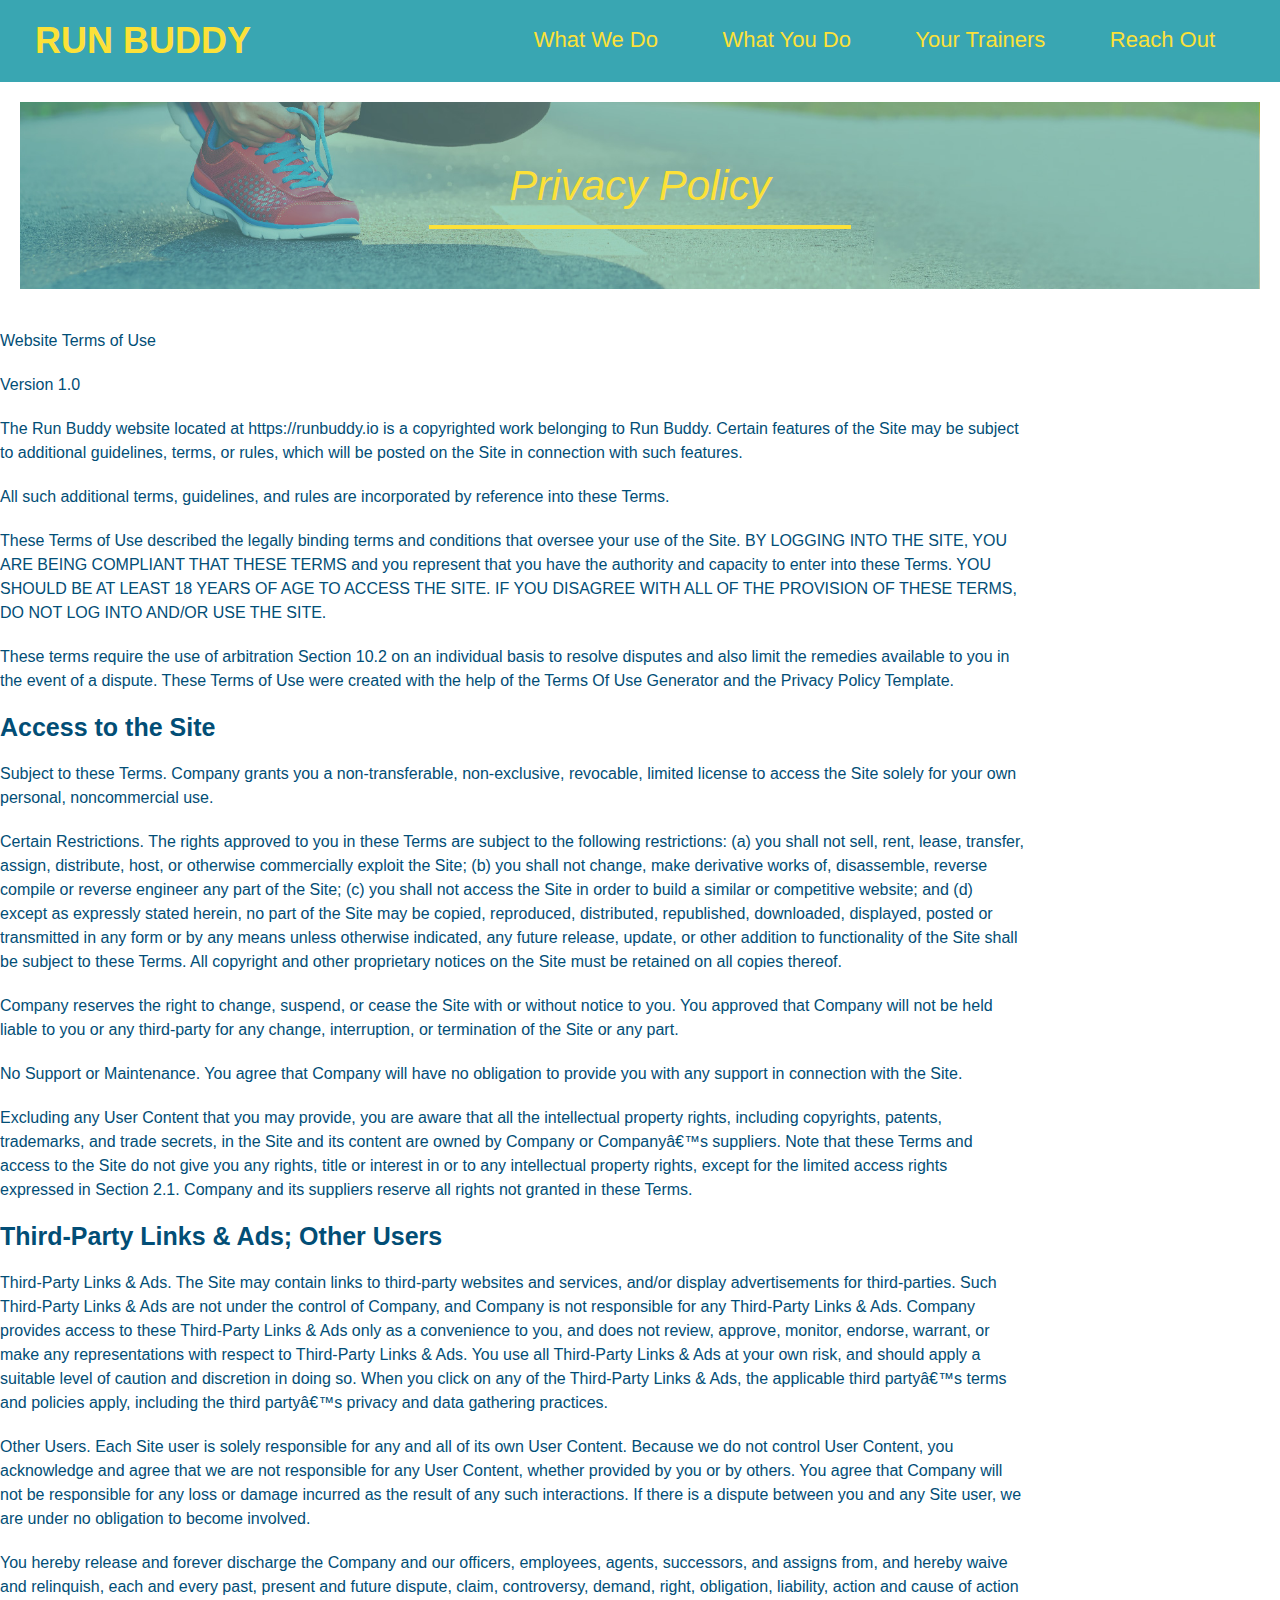
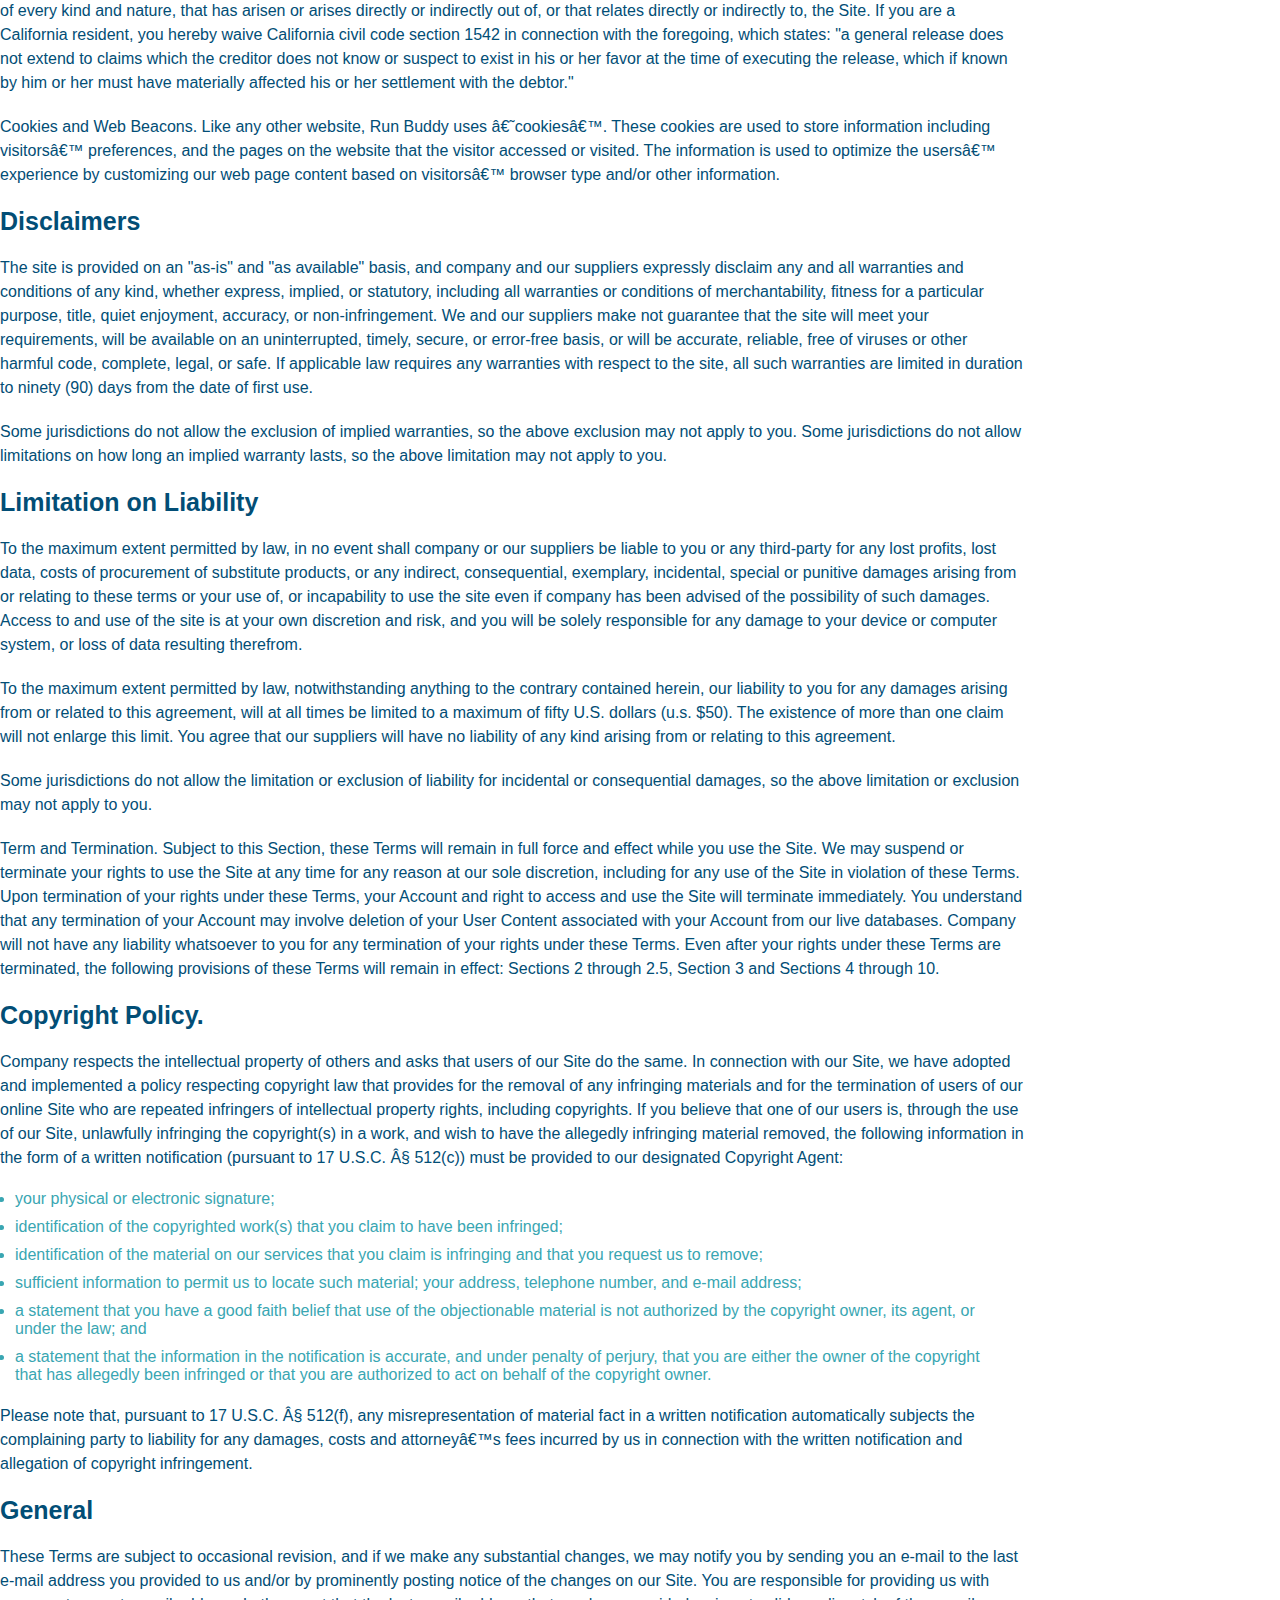
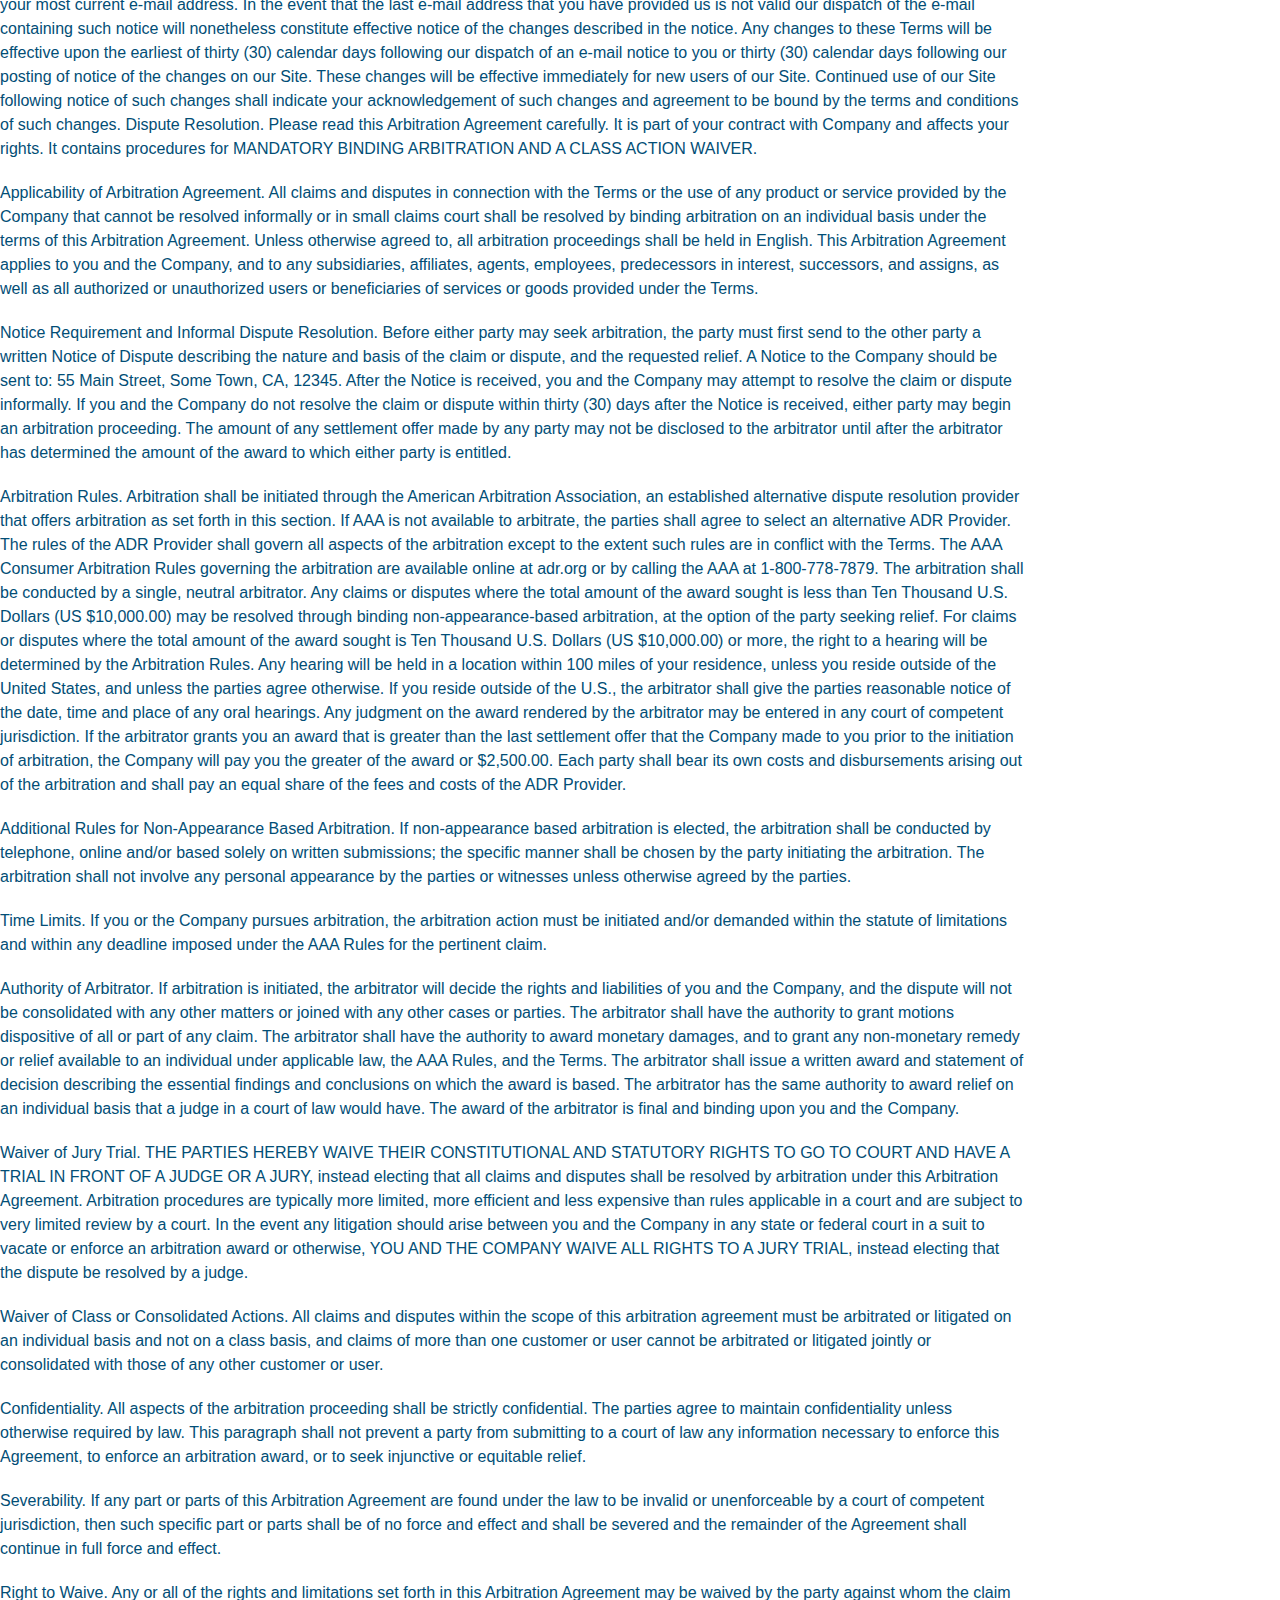
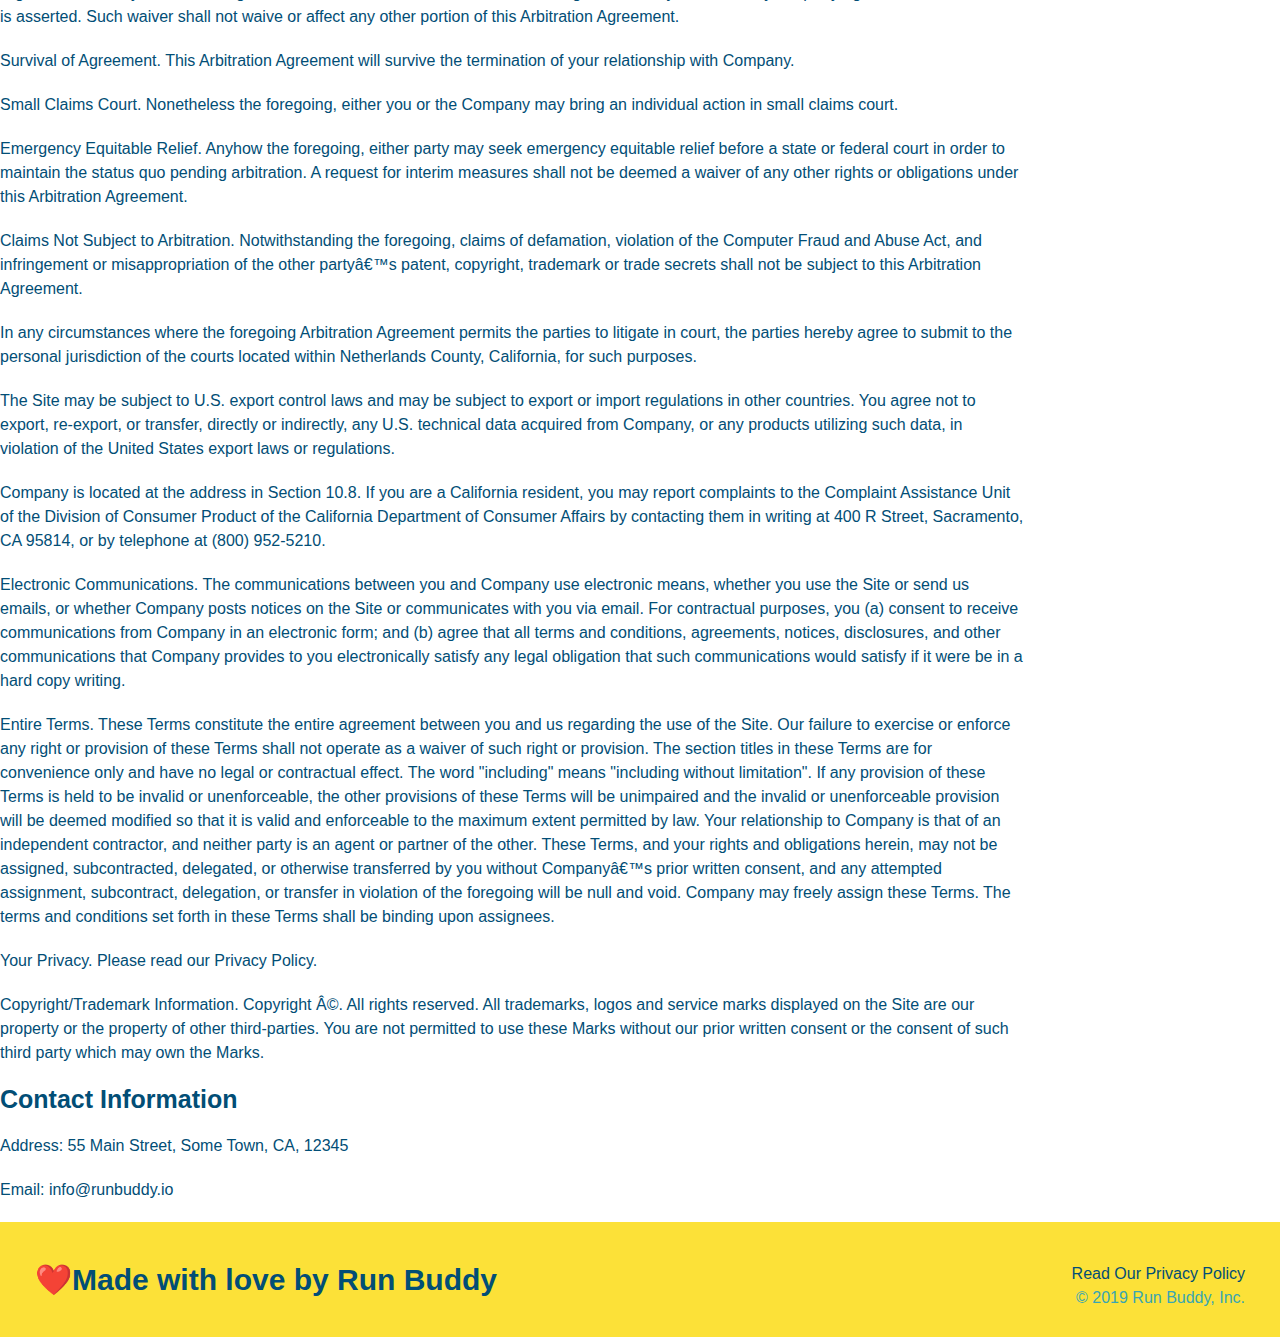
==== privacy-policy.html @ 135c57b8 "final ch 1 homework" ====
<!DOCTYPE html>
<html lang=en>
    <head>
        <meta charset="UTF-8" />
        <title>Privacy Policy - Run Buddy</title>
        <link rel="stylesheet" href="./assets/css/style.css" />
        <link rel="stylesheet" href="./assets/css/secondary-styles.css" />
    </head>
    <body>
    <!-- navigation -->
    <header>
        <h1>
            <a href="/">RUN BUDDY</a>
        </h1>
        <nav>
            <!-- Unordered list element -->  
            <ul>
                <li>
                    <!-- Anchor element -->
                    <a href="./index.html#what-we-do">What We Do</a>
                </li>
                <li>
                    <a href="./index.html#what-you-do">What You Do</a>
                </li>
                <li>
                    <a href="./index.html#your-trainers">Your Trainers</a>
                </li>
                <li>
                    <a href="./index.html#reach-out">Reach Out</a>
                </li>
            </ul>      
        </nav>
    </header>
    <section class="hero hero-secondary">
        <h2 class="page-title">
            Privacy Policy
        </h2>
    </section>
        <article class= "secondary-content">
              <p>
                Website Terms of Use
              </p>
        
              <p>
                Version 1.0
              </p>
        
              <p>
                The Run Buddy website located at https://runbuddy.io is a copyrighted work belonging to Run Buddy. Certain
                features of the Site may be subject to additional guidelines, terms, or rules, which will be posted on the Site
                in connection with such features.
              </p>
        
              <p>
                All such additional terms, guidelines, and rules are incorporated by reference into these Terms.
              </p>
        
              <p>
                These Terms of Use described the legally binding terms and conditions that oversee your use of the Site. BY
                LOGGING INTO THE SITE, YOU ARE BEING COMPLIANT THAT THESE TERMS and you represent that you have the authority
                and capacity to enter into these Terms. YOU SHOULD BE AT LEAST 18 YEARS OF AGE TO ACCESS THE SITE. IF YOU
                DISAGREE WITH ALL OF THE PROVISION OF THESE TERMS, DO NOT LOG INTO AND/OR USE THE SITE.
              </p>
        
              <p>
                These terms require the use of arbitration Section 10.2 on an individual basis to resolve disputes and also
                limit the remedies available to you in the event of a dispute. These Terms of Use were created with the help of
                the Terms Of Use Generator and the Privacy Policy Template.
              </p>
        
              <h3>
                Access to the Site
              </h3>
        
              <p>
                Subject to these Terms. Company grants you a non-transferable, non-exclusive, revocable, limited license to
                access the Site solely for your own personal, noncommercial use.
              </p>
        
              <p>
                Certain Restrictions. The rights approved to you in these Terms are subject to the following restrictions: (a)
                you shall not sell, rent, lease, transfer, assign, distribute, host, or otherwise commercially exploit the Site;
                (b) you shall not change, make derivative works of, disassemble, reverse compile or reverse engineer any part of
                the Site; (c) you shall not access the Site in order to build a similar or competitive website; and (d) except
                as expressly stated herein, no part of the Site may be copied, reproduced, distributed, republished, downloaded,
                displayed, posted or transmitted in any form or by any means unless otherwise indicated, any future release,
                update, or other addition to functionality of the Site shall be subject to these Terms. All copyright and other
                proprietary notices on the Site must be retained on all copies thereof.
              </p>
        
              <p>
                Company reserves the right to change, suspend, or cease the Site with or without notice to you. You approved
                that Company will not be held liable to you or any third-party for any change, interruption, or termination of
                the Site or any part.
              </p>
        
              <p>
                No Support or Maintenance. You agree that Company will have no obligation to provide you with any support in
                connection with the Site.
              </p>
        
              <p>
                Excluding any User Content that you may provide, you are aware that all the intellectual property rights,
                including copyrights, patents, trademarks, and trade secrets, in the Site and its content are owned by Company
                or Companyâ€™s suppliers. Note that these Terms and access to the Site do not give you any rights, title or
                interest in or to any intellectual property rights, except for the limited access rights expressed in Section
                2.1. Company and its suppliers reserve all rights not granted in these Terms.
              </p>
        
              <h3>
                Third-Party Links & Ads; Other Users
              </h3>
        
              <p>
                Third-Party Links & Ads. The Site may contain links to third-party websites and services, and/or display
                advertisements for third-parties. Such Third-Party Links & Ads are not under the control of Company, and Company
                is not responsible for any Third-Party Links & Ads. Company provides access to these Third-Party Links & Ads
                only as a convenience to you, and does not review, approve, monitor, endorse, warrant, or make any
                representations with respect to Third-Party Links & Ads. You use all Third-Party Links & Ads at your own risk,
                and should apply a suitable level of caution and discretion in doing so. When you click on any of the
                Third-Party Links & Ads, the applicable third partyâ€™s terms and policies apply, including the third partyâ€™s
                privacy and data gathering practices.
              </p>
        
              <p>
                Other Users. Each Site user is solely responsible for any and all of its own User Content. Because we do not
                control User Content, you acknowledge and agree that we are not responsible for any User Content, whether
                provided by you or by others. You agree that Company will not be responsible for any loss or damage incurred as
                the result of any such interactions. If there is a dispute between you and any Site user, we are under no
                obligation to become involved.
              </p>
        
              <p>
                You hereby release and forever discharge the Company and our officers, employees, agents, successors, and
                assigns from, and hereby waive and relinquish, each and every past, present and future dispute, claim,
                controversy, demand, right, obligation, liability, action and cause of action of every kind and nature, that has
                arisen or arises directly or indirectly out of, or that relates directly or indirectly to, the Site. If you are
                a California resident, you hereby waive California civil code section 1542 in connection with the foregoing,
                which states: "a general release does not extend to claims which the creditor does not know or suspect to exist
                in his or her favor at the time of executing the release, which if known by him or her must have materially
                affected his or her settlement with the debtor."
              </p>
        
              <p>
                Cookies and Web Beacons. Like any other website, Run Buddy uses â€˜cookiesâ€™. These cookies are used to store
                information including visitorsâ€™ preferences, and the pages on the website that the visitor accessed or visited.
                The information is used to optimize the usersâ€™ experience by customizing our web page content based on visitorsâ€™
                browser type and/or other information.
              </p>
        
              <h3>
                Disclaimers
              </h3>
        
              <p>
                The site is provided on an "as-is" and "as available" basis, and company and our suppliers expressly disclaim
                any and all warranties and conditions of any kind, whether express, implied, or statutory, including all
                warranties or conditions of merchantability, fitness for a particular purpose, title, quiet enjoyment, accuracy,
                or non-infringement. We and our suppliers make not guarantee that the site will meet your requirements, will be
                available on an uninterrupted, timely, secure, or error-free basis, or will be accurate, reliable, free of
                viruses or other harmful code, complete, legal, or safe. If applicable law requires any warranties with respect
                to the site, all such warranties are limited in duration to ninety (90) days from the date of first use.
              </p>
        
              <p>
                Some jurisdictions do not allow the exclusion of implied warranties, so the above exclusion may not apply to
                you. Some jurisdictions do not allow limitations on how long an implied warranty lasts, so the above limitation
                may not apply to you.
              </p>
        
              <h3>
                Limitation on Liability
              </h3>
        
              <p>
                To the maximum extent permitted by law, in no event shall company or our suppliers be liable to you or any
                third-party for any lost profits, lost data, costs of procurement of substitute products, or any indirect,
                consequential, exemplary, incidental, special or punitive damages arising from or relating to these terms or
                your use of, or incapability to use the site even if company has been advised of the possibility of such
                damages. Access to and use of the site is at your own discretion and risk, and you will be solely responsible
                for any damage to your device or computer system, or loss of data resulting therefrom.
              </p>
        
              <p>
                To the maximum extent permitted by law, notwithstanding anything to the contrary contained herein, our liability
                to you for any damages arising from or related to this agreement, will at all times be limited to a maximum of
                fifty U.S. dollars (u.s. $50). The existence of more than one claim will not enlarge this limit. You agree that
                our suppliers will have no liability of any kind arising from or relating to this agreement.
              </p>
        
              <p>
                Some jurisdictions do not allow the limitation or exclusion of liability for incidental or consequential
                damages, so the above limitation or exclusion may not apply to you.
              </p>
        
              <p>
                Term and Termination. Subject to this Section, these Terms will remain in full force and effect while you use
                the Site. We may suspend or terminate your rights to use the Site at any time for any reason at our sole
                discretion, including for any use of the Site in violation of these Terms. Upon termination of your rights under
                these Terms, your Account and right to access and use the Site will terminate immediately. You understand that
                any termination of your Account may involve deletion of your User Content associated with your Account from our
                live databases. Company will not have any liability whatsoever to you for any termination of your rights under
                these Terms. Even after your rights under these Terms are terminated, the following provisions of these Terms
                will remain in effect: Sections 2 through 2.5, Section 3 and Sections 4 through 10.
              </p>
        
              <h3>
                Copyright Policy.
              </h3>
        
              <p>
                Company respects the intellectual property of others and asks that users of our Site do the same. In connection
                with our Site, we have adopted and implemented a policy respecting copyright law that provides for the removal
                of any infringing materials and for the termination of users of our online Site who are repeated infringers of
                intellectual property rights, including copyrights. If you believe that one of our users is, through the use of
                our Site, unlawfully infringing the copyright(s) in a work, and wish to have the allegedly infringing material
                removed, the following information in the form of a written notification (pursuant to 17 U.S.C. Â§ 512(c)) must
                be provided to our designated Copyright Agent:
              </p>
        
              <ul>
                <li>
                  your physical or electronic signature;
                </li>
                <li>
                  identification of the copyrighted work(s) that you claim to have been infringed;
                </li>
                <li>
                  identification of the material on our services that you claim is infringing and that you request us to remove;
                </li>
                <li>
                  sufficient information to permit us to locate such material; your address, telephone number, and e-mail
                  address;
                </li>
                <li>
                  a statement that you have a good faith belief that use of the objectionable material is not authorized by the
                  copyright owner, its agent, or under the law; and
                </li>
                <li>
                  a statement that the information in the notification is accurate, and under penalty of perjury, that you are
                  either the owner of the copyright that has allegedly been infringed or that you are authorized to act on
                  behalf of the copyright owner.
                </li>
              </ul>
        
              <p>
                Please note that, pursuant to 17 U.S.C. Â§ 512(f), any misrepresentation of material fact in a written
                notification automatically subjects the complaining party to liability for any damages, costs and attorneyâ€™s
                fees incurred by us in connection with the written notification and allegation of copyright infringement.
              </p>
        
              <h3>
                General
              </h3>
        
              <p>
                These Terms are subject to occasional revision, and if we make any substantial changes, we may notify you by
                sending you an e-mail to the last e-mail address you provided to us and/or by prominently posting notice of the
                changes on our Site. You are responsible for providing us with your most current e-mail address. In the event
                that the last e-mail address that you have provided us is not valid our dispatch of the e-mail containing such
                notice will nonetheless constitute effective notice of the changes described in the notice. Any changes to these
                Terms will be effective upon the earliest of thirty (30) calendar days following our dispatch of an e-mail
                notice to you or thirty (30) calendar days following our posting of notice of the changes on our Site. These
                changes will be effective immediately for new users of our Site. Continued use of our Site following notice of
                such changes shall indicate your acknowledgement of such changes and agreement to be bound by the terms and
                conditions of such changes. Dispute Resolution. Please read this Arbitration Agreement carefully. It is part of
                your contract with Company and affects your rights. It contains procedures for MANDATORY BINDING ARBITRATION AND
                A CLASS ACTION WAIVER.
              </p>
        
              <p>
                Applicability of Arbitration Agreement. All claims and disputes in connection with the Terms or the use of any
                product or service provided by the Company that cannot be resolved informally or in small claims court shall be
                resolved by binding arbitration on an individual basis under the terms of this Arbitration Agreement. Unless
                otherwise agreed to, all arbitration proceedings shall be held in English. This Arbitration Agreement applies to
                you and the Company, and to any subsidiaries, affiliates, agents, employees, predecessors in interest,
                successors, and assigns, as well as all authorized or unauthorized users or beneficiaries of services or goods
                provided under the Terms.
              </p>
        
              <p>
                Notice Requirement and Informal Dispute Resolution. Before either party may seek arbitration, the party must
                first send to the other party a written Notice of Dispute describing the nature and basis of the claim or
                dispute, and the requested relief. A Notice to the Company should be sent to: 55 Main Street, Some Town, CA,
                12345. After the Notice is received, you and the Company may attempt to resolve the claim or dispute informally.
                If you and the Company do not resolve the claim or dispute within thirty (30) days after the Notice is received,
                either party may begin an arbitration proceeding. The amount of any settlement offer made by any party may not
                be disclosed to the arbitrator until after the arbitrator has determined the amount of the award to which either
                party is entitled.
              </p>
        
              <p>
                Arbitration Rules. Arbitration shall be initiated through the American Arbitration Association, an established
                alternative dispute resolution provider that offers arbitration as set forth in this section. If AAA is not
                available to arbitrate, the parties shall agree to select an alternative ADR Provider. The rules of the ADR
                Provider shall govern all aspects of the arbitration except to the extent such rules are in conflict with the
                Terms. The AAA Consumer Arbitration Rules governing the arbitration are available online at adr.org or by
                calling the AAA at 1-800-778-7879. The arbitration shall be conducted by a single, neutral arbitrator. Any
                claims or disputes where the total amount of the award sought is less than Ten Thousand U.S. Dollars (US
                $10,000.00) may be resolved through binding non-appearance-based arbitration, at the option of the party seeking
                relief. For claims or disputes where the total amount of the award sought is Ten Thousand U.S. Dollars (US
                $10,000.00) or more, the right to a hearing will be determined by the Arbitration Rules. Any hearing will be
                held in a location within 100 miles of your residence, unless you reside outside of the United States, and
                unless the parties agree otherwise. If you reside outside of the U.S., the arbitrator shall give the parties
                reasonable notice of the date, time and place of any oral hearings. Any judgment on the award rendered by the
                arbitrator may be entered in any court of competent jurisdiction. If the arbitrator grants you an award that is
                greater than the last settlement offer that the Company made to you prior to the initiation of arbitration, the
                Company will pay you the greater of the award or $2,500.00. Each party shall bear its own costs and
                disbursements arising out of the arbitration and shall pay an equal share of the fees and costs of the ADR
                Provider.
              </p>
        
              <p>
                Additional Rules for Non-Appearance Based Arbitration. If non-appearance based arbitration is elected, the
                arbitration shall be conducted by telephone, online and/or based solely on written submissions; the specific
                manner shall be chosen by the party initiating the arbitration. The arbitration shall not involve any personal
                appearance by the parties or witnesses unless otherwise agreed by the parties.
              </p>
        
              <p>
                Time Limits. If you or the Company pursues arbitration, the arbitration action must be initiated and/or demanded
                within the statute of limitations and within any deadline imposed under the AAA Rules for the pertinent claim.
              </p>
        
              <p>
                Authority of Arbitrator. If arbitration is initiated, the arbitrator will decide the rights and liabilities of
                you and the Company, and the dispute will not be consolidated with any other matters or joined with any other
                cases or parties. The arbitrator shall have the authority to grant motions dispositive of all or part of any
                claim. The arbitrator shall have the authority to award monetary damages, and to grant any non-monetary remedy
                or relief available to an individual under applicable law, the AAA Rules, and the Terms. The arbitrator shall
                issue a written award and statement of decision describing the essential findings and conclusions on which the
                award is based. The arbitrator has the same authority to award relief on an individual basis that a judge in a
                court of law would have. The award of the arbitrator is final and binding upon you and the Company.
              </p>
        
              <p>
                Waiver of Jury Trial. THE PARTIES HEREBY WAIVE THEIR CONSTITUTIONAL AND STATUTORY RIGHTS TO GO TO COURT AND HAVE
                A TRIAL IN FRONT OF A JUDGE OR A JURY, instead electing that all claims and disputes shall be resolved by
                arbitration under this Arbitration Agreement. Arbitration procedures are typically more limited, more efficient
                and less expensive than rules applicable in a court and are subject to very limited review by a court. In the
                event any litigation should arise between you and the Company in any state or federal court in a suit to vacate
                or enforce an arbitration award or otherwise, YOU AND THE COMPANY WAIVE ALL RIGHTS TO A JURY TRIAL, instead
                electing that the dispute be resolved by a judge.
              </p>
        
              <p>
                Waiver of Class or Consolidated Actions. All claims and disputes within the scope of this arbitration agreement
                must be arbitrated or litigated on an individual basis and not on a class basis, and claims of more than one
                customer or user cannot be arbitrated or litigated jointly or consolidated with those of any other customer or
                user.
              </p>
        
              <p>
                Confidentiality. All aspects of the arbitration proceeding shall be strictly confidential. The parties agree to
                maintain confidentiality unless otherwise required by law. This paragraph shall not prevent a party from
                submitting to a court of law any information necessary to enforce this Agreement, to enforce an arbitration
                award, or to seek injunctive or equitable relief.
              </p>
        
              <p>
                Severability. If any part or parts of this Arbitration Agreement are found under the law to be invalid or
                unenforceable by a court of competent jurisdiction, then such specific part or parts shall be of no force and
                effect and shall be severed and the remainder of the Agreement shall continue in full force and effect.
              </p>
        
              <p>
                Right to Waive. Any or all of the rights and limitations set forth in this Arbitration Agreement may be waived
                by the party against whom the claim is asserted. Such waiver shall not waive or affect any other portion of this
                Arbitration Agreement.
              </p>
        
              <p>
                Survival of Agreement. This Arbitration Agreement will survive the termination of your relationship with
                Company.
              </p>
        
              <p>
                Small Claims Court. Nonetheless the foregoing, either you or the Company may bring an individual action in small
                claims court.
              </p>
        
              <p>
                Emergency Equitable Relief. Anyhow the foregoing, either party may seek emergency equitable relief before a
                state or federal court in order to maintain the status quo pending arbitration. A request for interim measures
                shall not be deemed a waiver of any other rights or obligations under this Arbitration Agreement.
              </p>
        
              <p>
                Claims Not Subject to Arbitration. Notwithstanding the foregoing, claims of defamation, violation of the
                Computer Fraud and Abuse Act, and infringement or misappropriation of the other partyâ€™s patent, copyright,
                trademark or trade secrets shall not be subject to this Arbitration Agreement.
              </p>
        
              <p>
                In any circumstances where the foregoing Arbitration Agreement permits the parties to litigate in court, the
                parties hereby agree to submit to the personal jurisdiction of the courts located within Netherlands County,
                California, for such purposes.
              </p>
        
              <p>
                The Site may be subject to U.S. export control laws and may be subject to export or import regulations in other
                countries. You agree not to export, re-export, or transfer, directly or indirectly, any U.S. technical data
                acquired from Company, or any products utilizing such data, in violation of the United States export laws or
                regulations.
              </p>
        
              <p>
                Company is located at the address in Section 10.8. If you are a California resident, you may report complaints
                to the Complaint Assistance Unit of the Division of Consumer Product of the California Department of Consumer
                Affairs by contacting them in writing at 400 R Street, Sacramento, CA 95814, or by telephone at (800) 952-5210.
              </p>
        
              <p>
                Electronic Communications. The communications between you and Company use electronic means, whether you use the
                Site or send us emails, or whether Company posts notices on the Site or communicates with you via email. For
                contractual purposes, you (a) consent to receive communications from Company in an electronic form; and (b)
                agree that all terms and conditions, agreements, notices, disclosures, and other communications that Company
                provides to you electronically satisfy any legal obligation that such communications would satisfy if it were be
                in a hard copy writing.
              </p>
        
              <p>
                Entire Terms. These Terms constitute the entire agreement between you and us regarding the use of the Site. Our
                failure to exercise or enforce any right or provision of these Terms shall not operate as a waiver of such right
                or provision. The section titles in these Terms are for convenience only and have no legal or contractual
                effect. The word "including" means "including without limitation". If any provision of these Terms is held to be
                invalid or unenforceable, the other provisions of these Terms will be unimpaired and the invalid or
                unenforceable provision will be deemed modified so that it is valid and enforceable to the maximum extent
                permitted by law. Your relationship to Company is that of an independent contractor, and neither party is an
                agent or partner of the other. These Terms, and your rights and obligations herein, may not be assigned,
                subcontracted, delegated, or otherwise transferred by you without Companyâ€™s prior written consent, and any
                attempted assignment, subcontract, delegation, or transfer in violation of the foregoing will be null and void.
                Company may freely assign these Terms. The terms and conditions set forth in these Terms shall be binding upon
                assignees.
              </p>
        
              <p>
                Your Privacy. Please read our Privacy Policy.
              </p>
        
              <p>
                Copyright/Trademark Information. Copyright Â©. All rights reserved. All trademarks, logos and service marks
                displayed on the Site are our property or the property of other third-parties. You are not permitted to use
                these Marks without our prior written consent or the consent of such third party which may own the Marks.
              </p>
        
              <h3>
                Contact Information
              </h3>
        
              <p>
                Address: 55 Main Street, Some Town, CA, 12345
              </p>
        
              <p>
                Email: info@runbuddy.io
              </p>
        
        </article>
        <!-- footer -->
        <footer>
            <h2> ❤️Made with love by Run Buddy </h2>
                <div>
                    <a>Read Our Privacy Policy</a><br />
                    &copy; 2019 Run Buddy, Inc.
                </div>
        </footer>
    </body>


</html>
---- assets/css/style.css ----
* {
    margin: 0;
    padding: 0;
    box-sizing: border-box;
}
body {
    /* wow look a css comment */
    color: #39a6b2;
    font-family: Helvetica, Arial, sans-serif;
}

/* styles for header*/
header {
    padding: 20px 35px;
    background-color: #39a6b2
}

/* styles for h1*/
header h1 {
    font-weight: bold;
    font-size: 36px;
    color: #fce138;
    margin: 0;
    display: inline;
}
/*styles for header h1 a*/
header a {
    text-decoration: none;
    color: #fce138;
}

/*styles for nav*/
header nav {
    float:right;
    margin: 7px 0;
}

/*styles for nav elements*/
header nav ul li {
    display: inline;
}

/*styles for nav a elements*/
header nav ul li a {
    margin: 0 30px;
    font-weight: lighter;
    font-size: 22px;
}
/*styles for footer*/
footer {
    background: #fce138;
    width: 100%;
    padding: 40px 35px;
}

/*styles for footer h2*/
footer h2 {
    display: inline;
    color: #024e76;
    font-size: 30px;
    margin: 0;
}

/*styles for footer div*/
footer div {
    float: right;
    line-height: 1.5;
    text-align: right;
}

/*styles for footer a*/
footer a {
    color: #024e76
}

/* styles for section */
section {
    padding: 60px;
}

/* Hero Style Start */
.hero {
    background-image: url("../images/hero-bg.jpg");
    height: 600px;
    background-size: cover;
    background-position: center;
    position: relative;
}

.hero-form {
    background-color: #fce138;
    padding: 20px;
    width: 500px;
    color: #024e76;
    border-style: solid;
    border-width: 3px;
    border-color: #024e76;
    position: absolute;
    bottom: 120px;
    right: 140px;
}

.hero-form h3 {
    font-size: 24px;
    margin: 0;
}

.hero-form p {
    margin: 5px 0 15px 0;
}

.form-input {
    border: 1px solid #024e76;
    display: block;
    padding: 7px 15px;
    font-size: 16px;
    color: #024e76;
    width: 100%;
    margin-bottom: 15px;
}

.hero-form label {
    margin: 0 5px;
}

.hero-form button {
    color: #fce138;
    background-color: #024e76;
    border: none;
    padding: 10px 20px;
    font-size: 16px;
}
/*Hero Style End */

/*Steppers Section Start*/
.section-title {
    font-size: 44px;
    color: #024e76;
    margin-bottom: 35px;
    padding: 0 100px 20px 100px;
    display: inline-block;
    border-bottom: 3px solid;
}

.primary-border {
    border-color: #fce138;
}

.secondary-border {
    border-color: #39a6b2;
}
/*What we do */
.intro {
    text-align: center;
}

.intro p {
    line-height: 1.7;
    color: #39a6b2;
    width: 80%;
    font-size: 20px;
    margin: 0 auto;
}

/*What you do */
.steps {
    text-align: center;
    background: #fce138;
}

.steps div {
    margin-bottom: 80px;
}

.steps img {
    width: 15%;
    margin:  10px 0;
}

.steps h3 {
    color: #024e76;
    font-size: 46px;
    margin-top: 10px;
}

.steps p {
    color: #39a6b2;
    font-size: 23px;
}

.steps span {
    font-size: 38px;
}

/* TRAINERS SECTION */
.trainers {
    text-align: center;
}

.trainer {
    width: 900px;
    margin: 0 auto 30px auto;
    background: #024e76;
    color: #fce138;
    overflow: auto;
}

.trainer img {
    width: 35%;
    float: left;
}

.trainer-bio {
    padding: 35px;
    float: left;
    width: 65%;
}

.text-left {
    text-align: left;
}

.text-right {
    text-align: right;
}

.trainer-bio h3 {
    font-size: 32px;
    margin-bottom: 8px;
}

.trainer-bio h4 {
    font-weight: lighter;
    font-size: 26px;
    margin-bottom: 25px;
}

.trainer-bio p {
    font-size: 17px;
    line-height: 1.3;
}
/* REACH OUT SECTION */
.contact {
    background: #024e76;
    text-align: center;
}

.contact h2 {
    color: #fce138;
}

.contact-info iframe {
    width: 400px;
    height: 400px;
}

.contact-info div {
    width: 410px;
    display: inline-block;
    vertical-align: top;
    text-align: left;
    margin: 30px 0 0 60px;
    color: white;
}

.contact-info h3 {
    color: #fce138;
    font-size: 32px;
}

.contact-info p {
    margin: 20px 0;
    line-height: 1.5;
    font-size: 20px;
    font-style: normal;
}

.contact-info a {
    color: #fce138;
}
/* REACH OUT FIN */
---- assets/css/secondary-styles.css ----
/* Privacy Policy */
.hero {
    margin: 20px;
    font-size: 20px;
    background-color: white;
    color: blue;
}
.hero-secondary {
    margin: 20px;
    font-size: 20px;
    background-color: black;
    color: red;
}

.hero {
    background-position: bottom;
    height: auto;
    text-align: center;
    margin-bottom: 40px;
}
/* page body elements */
.page-title {
    color: #fce138;
    display:inline-block;
    border-bottom: 4px solid #fce138;
    padding: 0 80px 15px 80px;
    font-weight: normal;
    font-size: 42px;
    font-style: italic;
}

.secondary-content {
    width: 80%;
    margin: center;
    color: #024e76;
}

.secondary-content h3 {
    font-size: 25px;
    margin: 20px 0 20px 0;
}

.secondary-content p {
    font-size: 16px;
    line-height: 1.5;
    margin: 20px 0 20px 0;
}

.secondary-content ul {
    margin: 15px 20px 20px 15px;
}

.secondary-content li {
    color: #39a6b2;
    margin: 10px 0 10px 0;
}
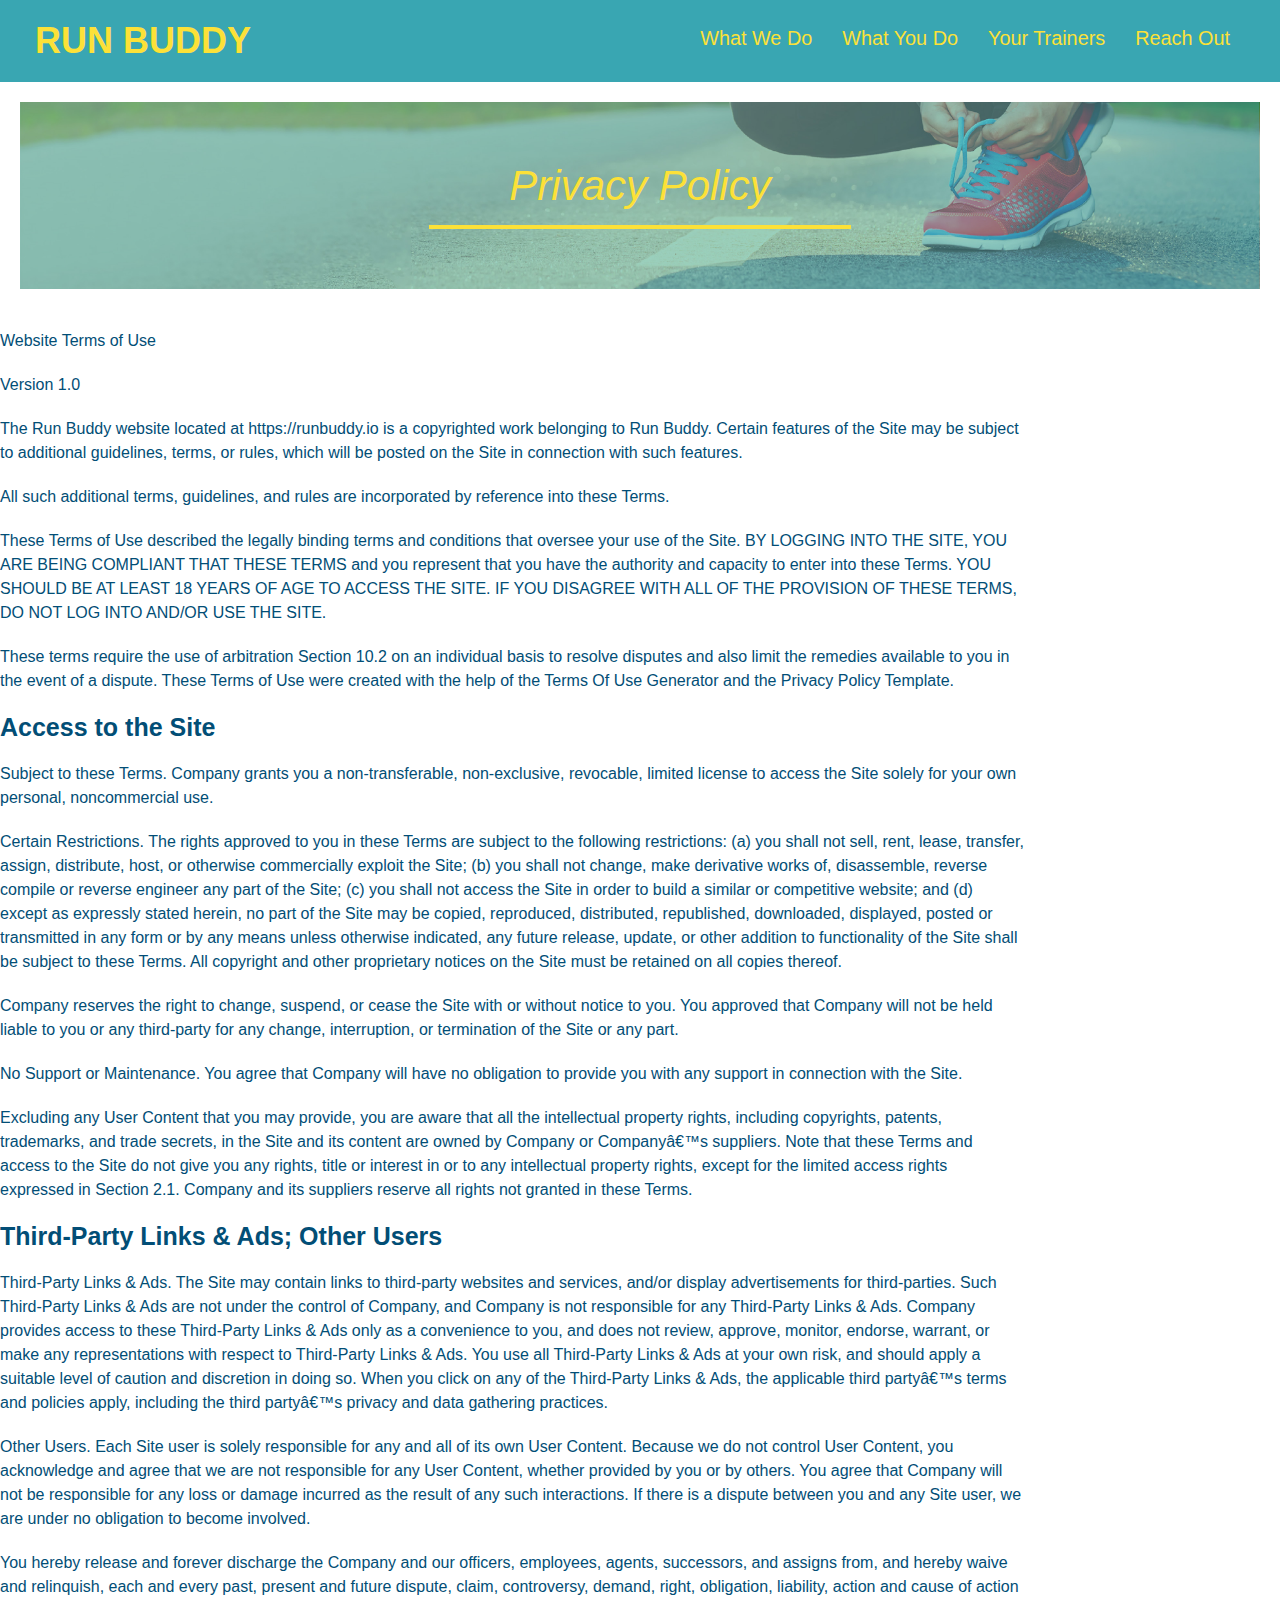
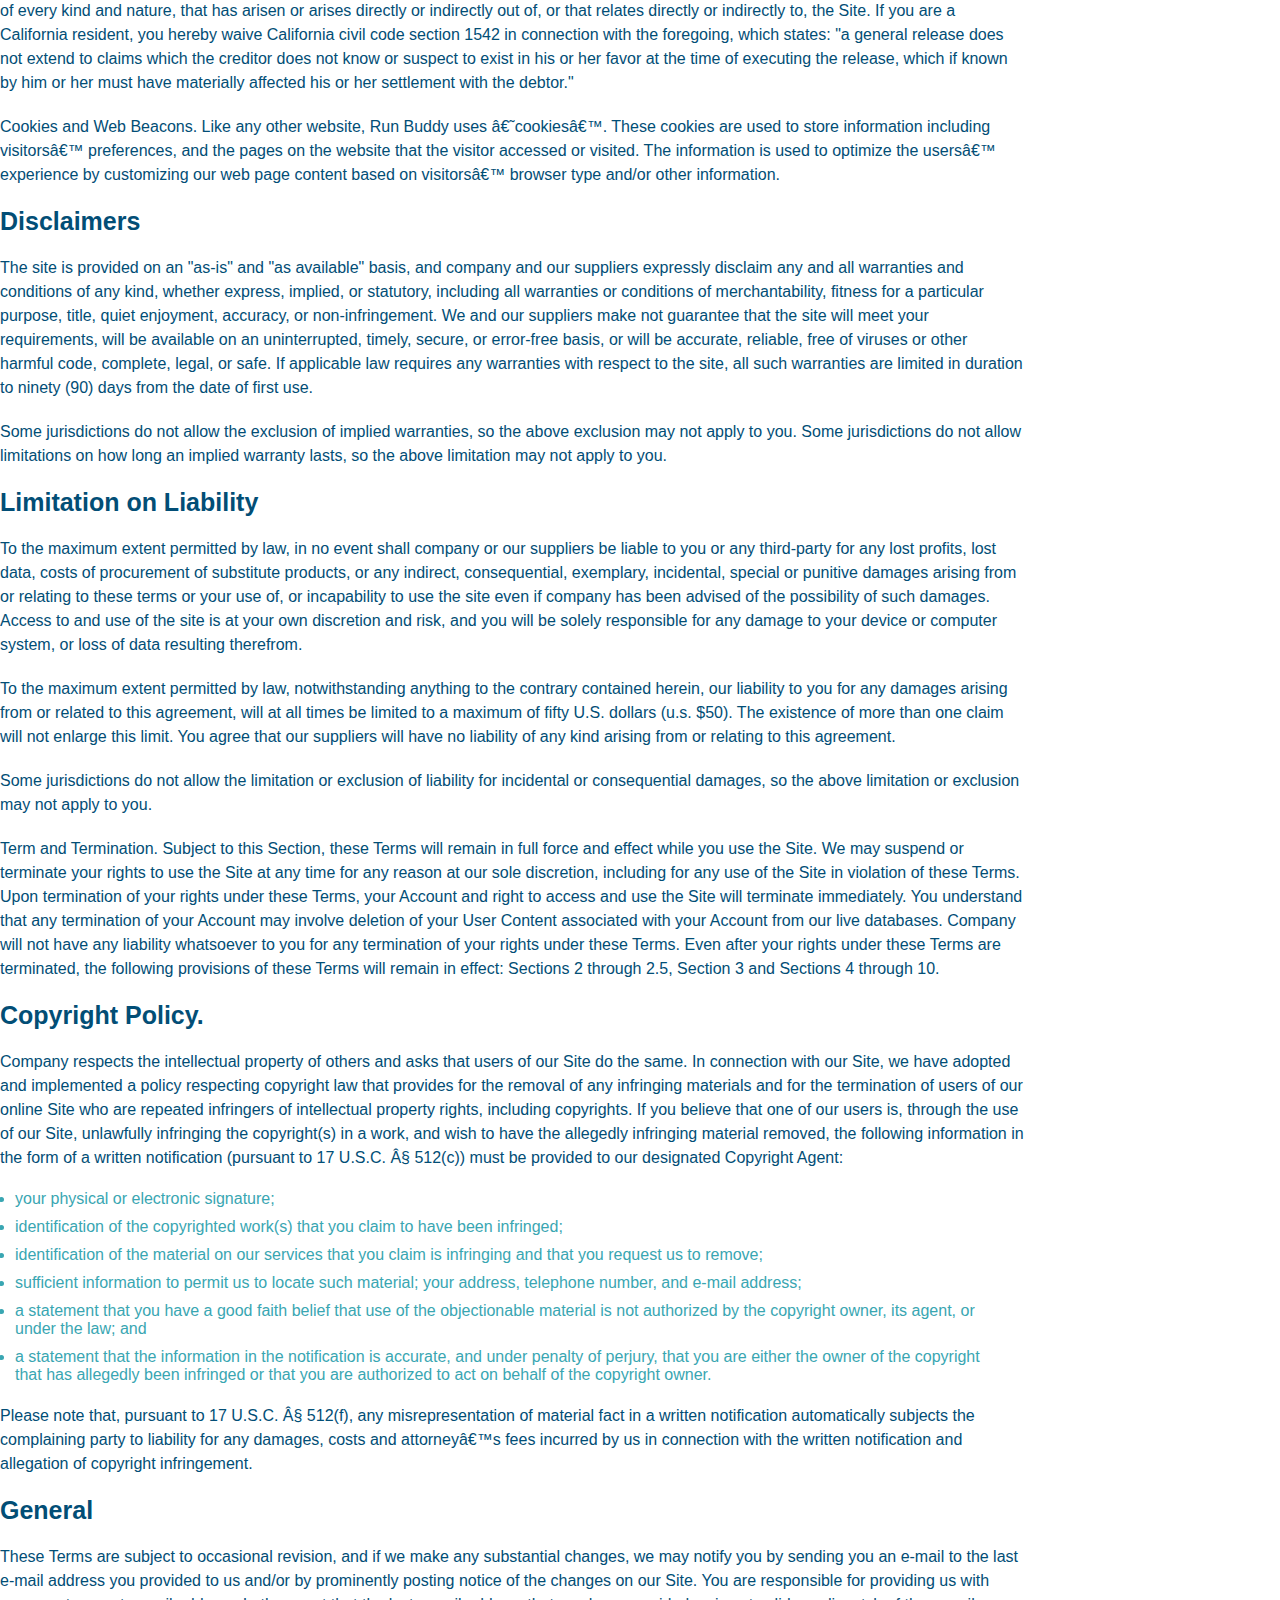
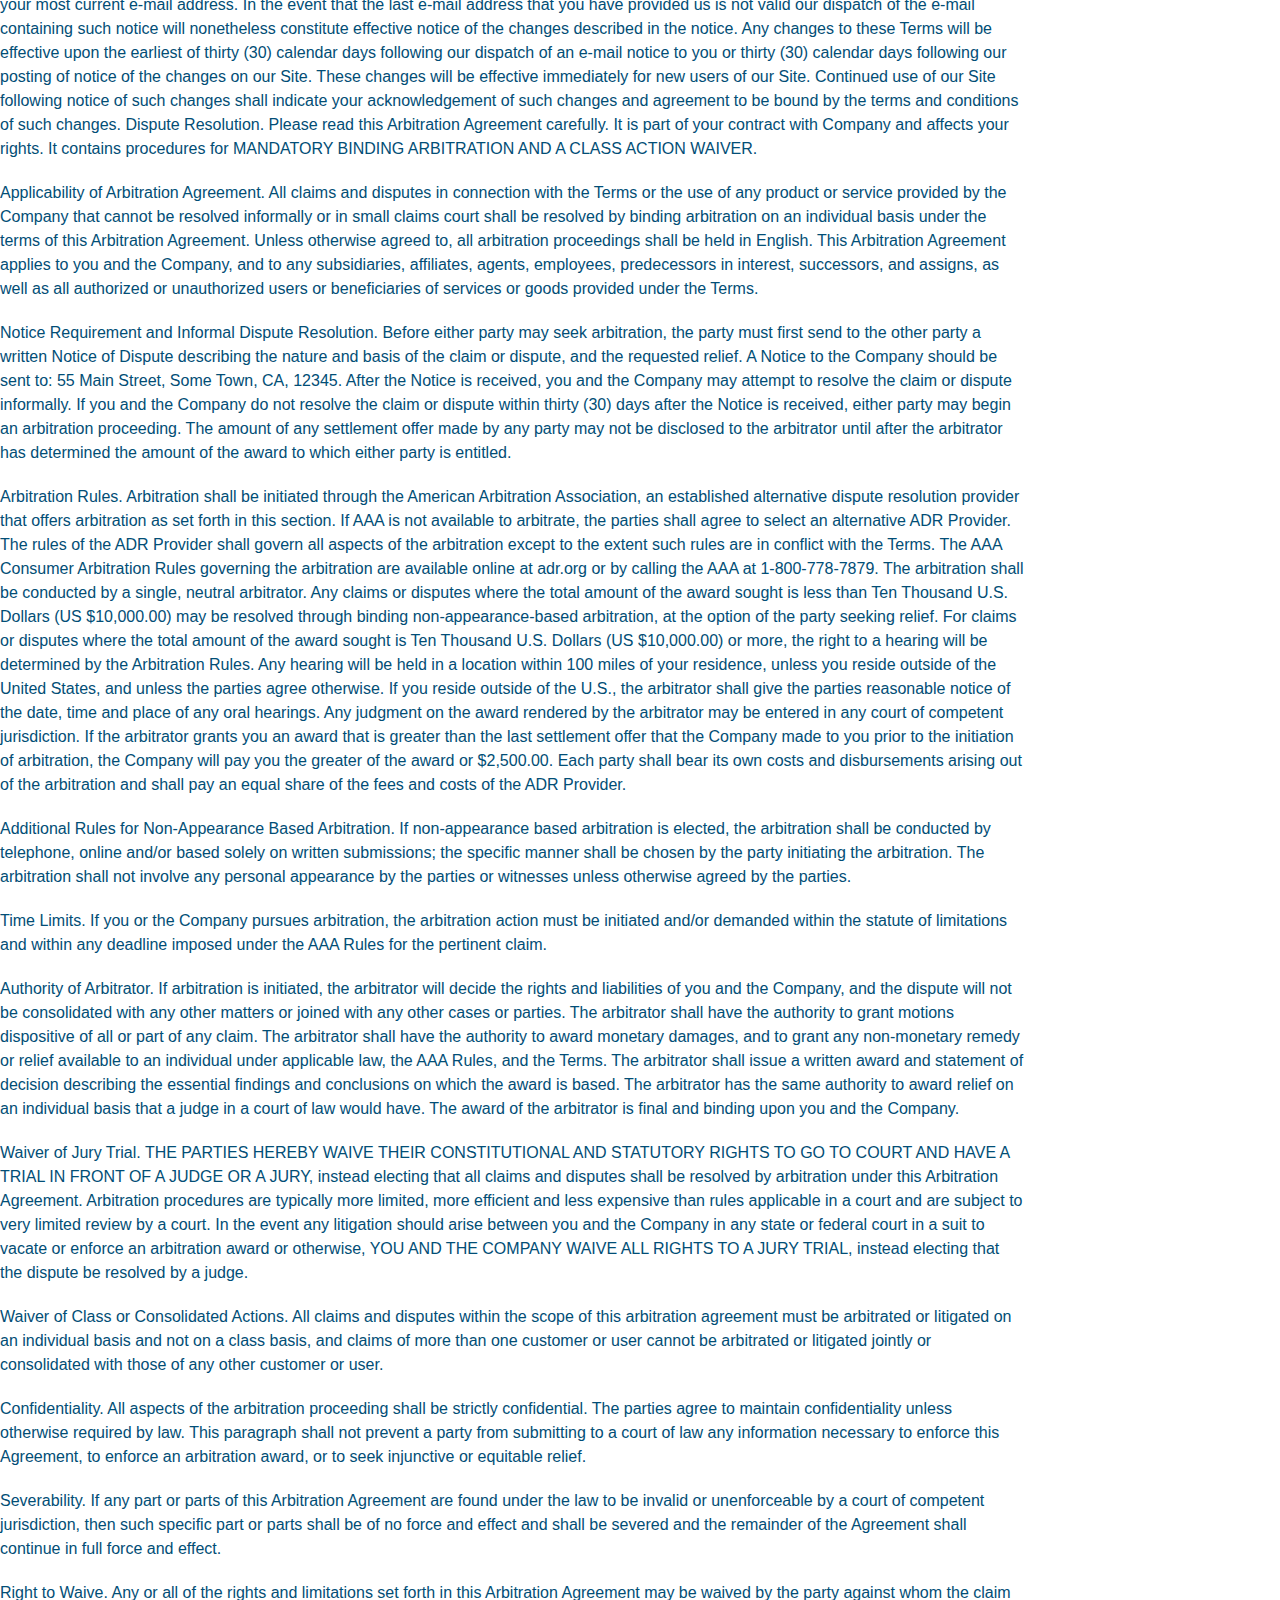
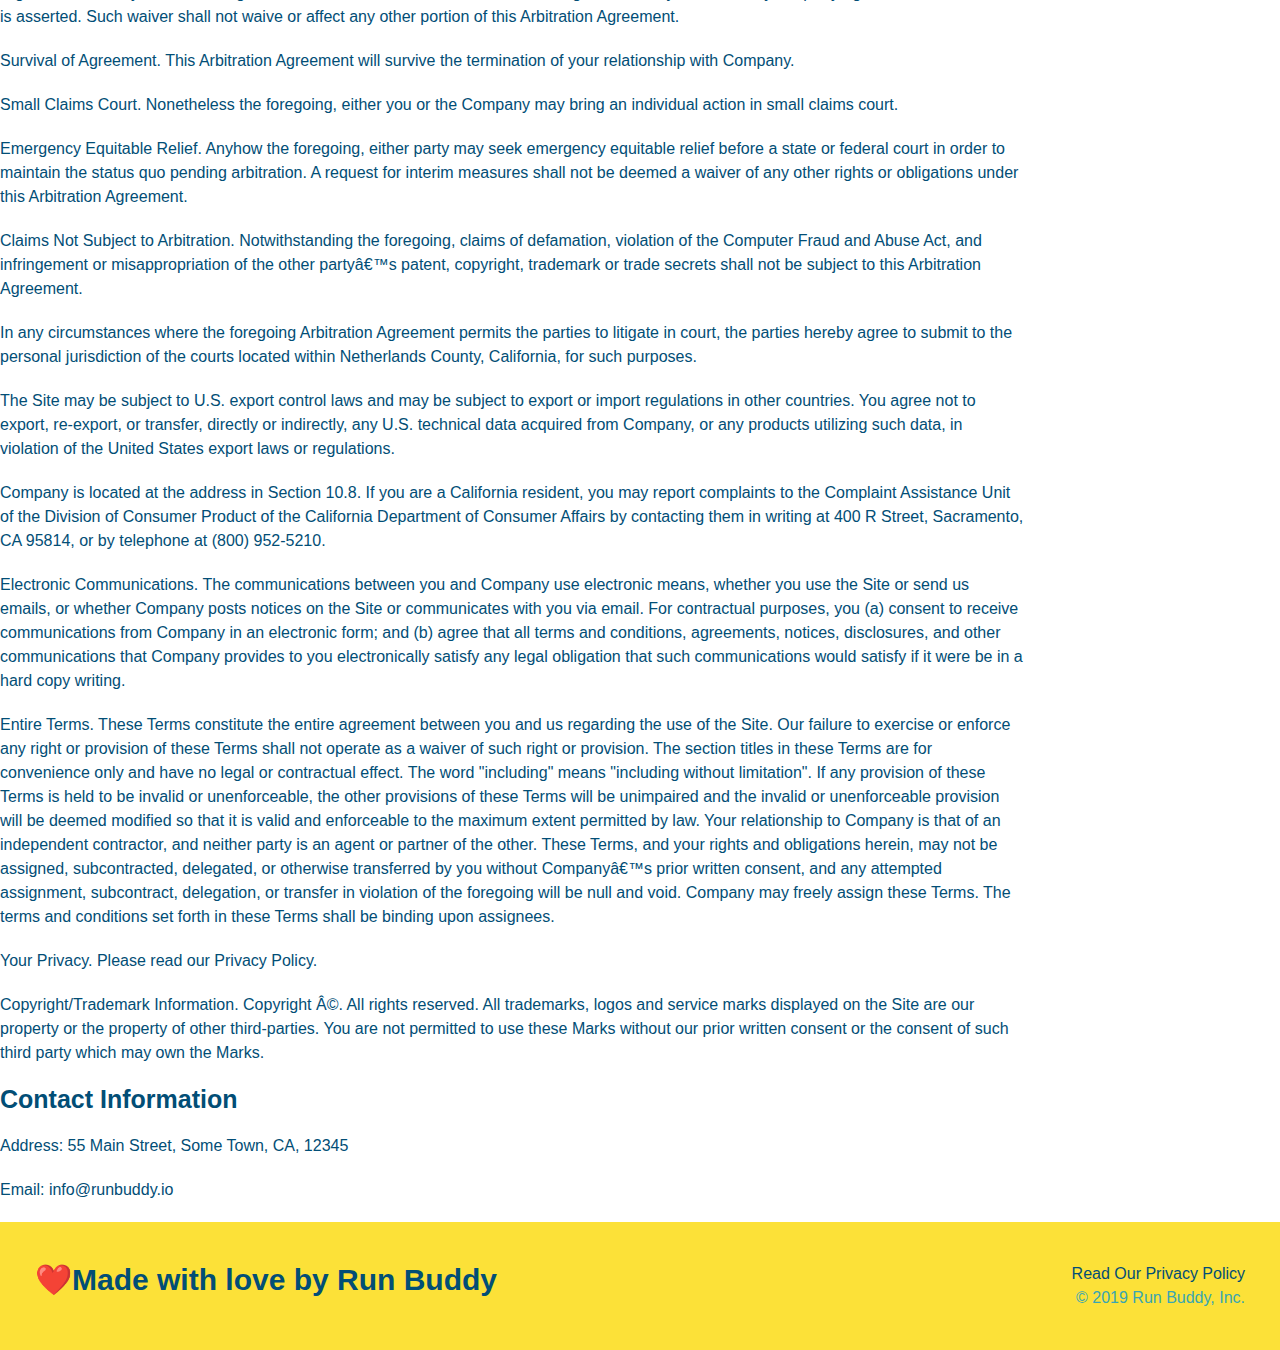
==== commit 56caace2: "first save for mediaqueries" ====
--- a/privacy-policy.html
+++ b/privacy-policy.html
@@ -5,6 +5,7 @@
         <title>Privacy Policy - Run Buddy</title>
         <link rel="stylesheet" href="./assets/css/style.css" />
         <link rel="stylesheet" href="./assets/css/secondary-styles.css" />
+        <meta name="viewport" content="width=device-width, initial-scale=1.0" />
     </head>
     <body>
     <!-- navigation -->
--- a/assets/css/style.css
+++ b/assets/css/style.css
@@ -12,7 +12,10 @@
 /* styles for header*/
 header {
     padding: 20px 35px;
-    background-color: #39a6b2
+    background-color: #39a6b2;
+    display: flex;
+    justify-content: space-between;
+    flex-wrap: wrap;
 }
 
 /* styles for h1*/
@@ -21,7 +24,6 @@
     font-size: 36px;
     color: #fce138;
     margin: 0;
-    display: inline;
 }
 /*styles for header h1 a*/
 header a {
@@ -31,31 +33,36 @@
 
 /*styles for nav*/
 header nav {
-    float:right;
     margin: 7px 0;
 }
 
 /*styles for nav elements*/
-header nav ul li {
-    display: inline;
+header nav ul {
+    display: flex;
+    flex-wrap: wrap;
+    justify-content: space-between;
+    align-items: center;
+    list-style: none;
 }
 
 /*styles for nav a elements*/
 header nav ul li a {
-    margin: 0 30px;
+    padding: 10px 15px;
     font-weight: lighter;
-    font-size: 22px;
+    font-size: 1.55vw;
 }
 /*styles for footer*/
 footer {
     background: #fce138;
     width: 100%;
     padding: 40px 35px;
+    display: flex;
+    justify-content: space-between;
+    flex-wrap: wrap;
 }
 
 /*styles for footer h2*/
 footer h2 {
-    display: inline;
     color: #024e76;
     font-size: 30px;
     margin: 0;
@@ -63,7 +70,6 @@
 
 /*styles for footer div*/
 footer div {
-    float: right;
     line-height: 1.5;
     text-align: right;
 }
@@ -81,23 +87,38 @@
 /* Hero Style Start */
 .hero {
     background-image: url("../images/hero-bg.jpg");
-    height: 600px;
     background-size: cover;
     background-position: center;
-    position: relative;
+    display: flex;
+    justify-content: center;
+    flex-wrap: wrap;
+    align-items: flex-start;
+}
+
+.hero-cta {
+    width: 35%;
+    text-align: right;
+    margin: 3.5%;
+    color: #fff;
+    font-size: 18px;
+    line-height: 1.2;
+}
+
+.hero-cta h2 {
+    font-style: italic;
+    font-size: 55px;
+    color: #fce138;
 }
 
 .hero-form {
     background-color: #fce138;
     padding: 20px;
-    width: 500px;
     color: #024e76;
     border-style: solid;
     border-width: 3px;
     border-color: #024e76;
-    position: absolute;
-    bottom: 120px;
-    right: 140px;
+    width: 40%;
+    margin: 3.5%;
 }
 
 .hero-form h3 {
@@ -134,12 +155,13 @@
 
 /*Steppers Section Start*/
 .section-title {
-    font-size: 44px;
-    color: #024e76;
-    margin-bottom: 35px;
-    padding: 0 100px 20px 100px;
-    display: inline-block;
+    font-size: 48px;
+    color: #024e76;
     border-bottom: 3px solid;
+    padding-bottom: 20px;
+    text-align: center;
+    margin: 0 auto 35px auto;
+    width: 50%;
 }
 
 .primary-border {
@@ -150,9 +172,6 @@
     border-color: #39a6b2;
 }
 /*What we do */
-.intro {
-    text-align: center;
-}
 
 .intro p {
     line-height: 1.7;
@@ -160,60 +179,85 @@
     width: 80%;
     font-size: 20px;
     margin: 0 auto;
+    text-align: center;
 }
 
 /*What you do */
 .steps {
-    text-align: center;
     background: #fce138;
 }
 
-.steps div {
-    margin-bottom: 80px;
-}
-
-.steps img {
-    width: 15%;
-    margin:  10px 0;
-}
-
-.steps h3 {
+.step h3 {
     color: #024e76;
     font-size: 46px;
-    margin-top: 10px;
-}
-
-.steps p {
+    flex: 1 30%
+}
+
+.step-text p {
     color: #39a6b2;
-    font-size: 23px;
-}
-
-.steps span {
-    font-size: 38px;
+    font-size: 18px;
+}
+
+.step-text h4 {
+    font-size: 26px;
+    line-height: 1.5;
+    color: #024e76;
+}
+
+.step {
+    margin: 50px auto;
+    padding-bottom: 50px;
+    width: 80%;
+    border-bottom: 1px solid #39a6b2;
+    display: flex;
+    flex-wrap: wrap;
+    align-items: center;
+    justify-content: space-between;
+}
+
+.step-info {
+    flex: 2 70%;
+    display: flex;
+    flex-wrap: wrap;
+    align-items: center;
+}
+
+.step-img {
+    flex: 1 12%;
+    margin-right: 20px;
+}
+
+.step-img img {
+    max-width: 100%;
+}
+
+.step-text {
+    flex: 12;
 }
 
 /* TRAINERS SECTION */
 .trainers {
-    text-align: center;
+    width: 100%;
+    margin: 0 auto;
+    display: flex;
+    flex-wrap: wrap;
+    justify-content: space-around;
 }
 
 .trainer {
-    width: 900px;
-    margin: 0 auto 30px auto;
+    margin: 20px;
     background: #024e76;
     color: #fce138;
-    overflow: auto;
+    flex: 1;
 }
 
 .trainer img {
-    width: 35%;
-    float: left;
+    width: 100%;
 }
 
 .trainer-bio {
-    padding: 35px;
-    float: left;
-    width: 65%;
+    padding: 25px;
+    line-height: 1.3;
 }
 
 .text-left {
@@ -225,41 +269,43 @@
 }
 
 .trainer-bio h3 {
-    font-size: 32px;
-    margin-bottom: 8px;
+    font-size: 28px;
 }
 
 .trainer-bio h4 {
     font-weight: lighter;
-    font-size: 26px;
-    margin-bottom: 25px;
+    font-size: 22px;
+    margin-bottom: 15px;
 }
 
 .trainer-bio p {
     font-size: 17px;
-    line-height: 1.3;
+    
 }
 /* REACH OUT SECTION */
 .contact {
     background: #024e76;
-    text-align: center;
-}
-
+}
+
+.contact-info {
+    display: flex;
+    justify-content: space-between;
+    flex-wrap: wrap;
+}
+
+.contact-info > * {
+    flex: 1;
+    margin: 15px;
+}
 .contact h2 {
     color: #fce138;
 }
 
 .contact-info iframe {
-    width: 400px;
     height: 400px;
 }
 
 .contact-info div {
-    width: 410px;
-    display: inline-block;
-    vertical-align: top;
-    text-align: left;
-    margin: 30px 0 0 60px;
     color: white;
 }
 
@@ -271,13 +317,75 @@
 .contact-info p {
     margin: 20px 0;
     line-height: 1.5;
-    font-size: 20px;
+    font-size: 16px;
     font-style: normal;
 }
 
+.contact-info address {
+    margin: 20px 0;
+    line-height: 1.5;
+    font-size: 16px;
+    font-style: normal;
+}
+
 .contact-info a {
     color: #fce138;
 }
+
+.contact-form input {
+    border: 1px solid #024e76;
+    display: block;
+    padding: 7px 15px;
+    font-size: 16px;
+    color:#024e76;
+    width: 100%;
+    margin-bottom: 15px;
+    margin-top: 5px;
+}
+
+.contact-form textarea {
+    border: 1px solid #024e76;
+    display: block;
+    padding: 7px 15px;
+    font-size: 16px;
+    color:#024e76;
+    width: 100%;
+    margin-bottom: 15px;
+    margin-top: 5px;
+}
+
+
+.contact-form button {
+    width: 100%;
+    border: none;
+    background: #fce138;
+    color: #024e76;
+    text-align: center;
+    padding: 15px 0;
+    font-size: 16px;
+}
 /* REACH OUT FIN */
 
-
+/* Flex section */
+.flex-row {
+    display: flex;
+}
+
+/* Media Queries */
+/* MEDIA QUERY FOR SMALLER DESKTOP SCREENS AND SMALLER */
+@media screen and (max-width: 980px) {
+ 
+    }
+  }
+  
+  /* MEDIA QUERY FOR TABLETS AND SMALLER */
+  @media screen and (max-width: 768px) {
+
+    }
+  }
+  
+  /* MEDIA QUERY FOR MOBILE PHONES AND SMALLER */
+  @media screen and (max-width: 575px) {
+
+    }
+  }